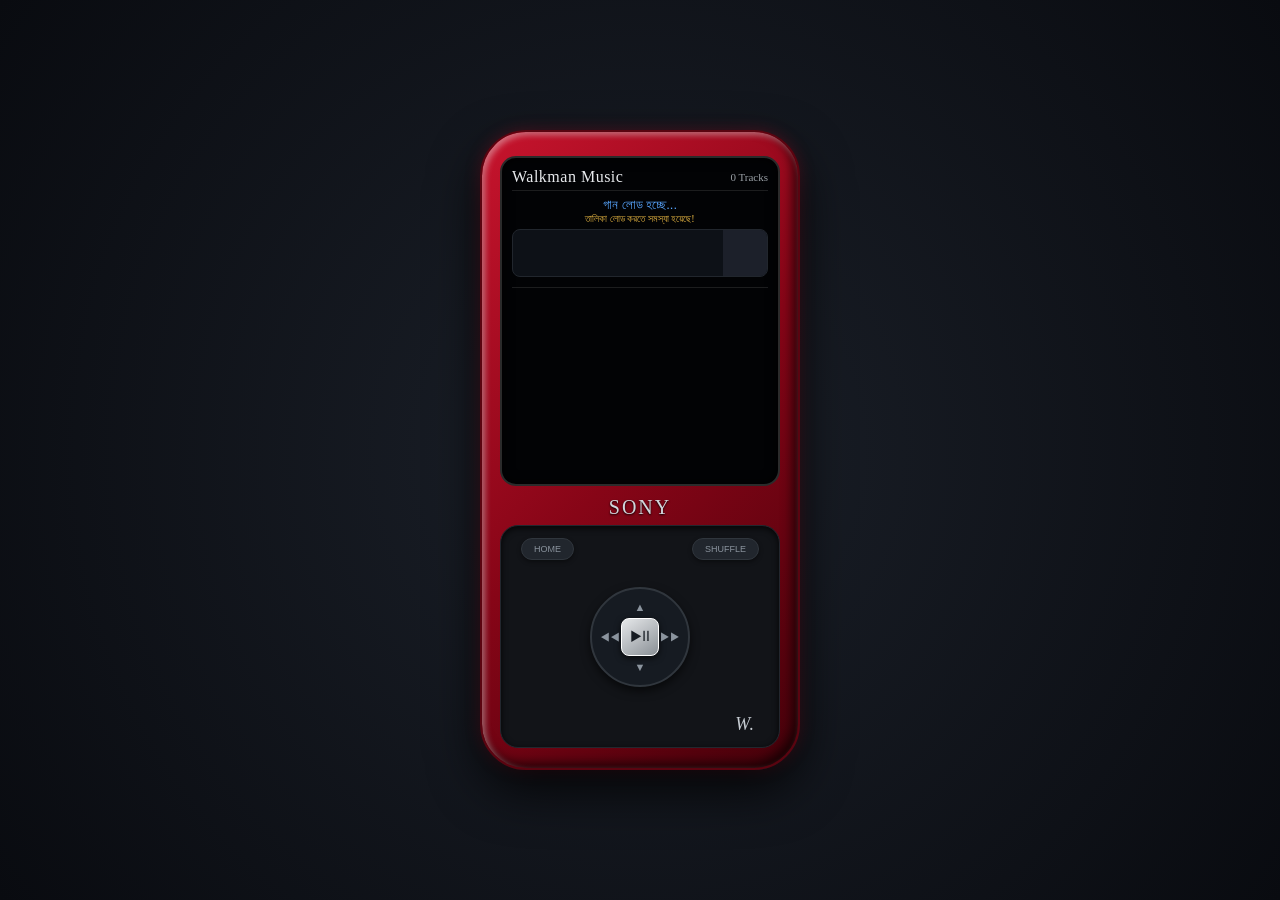
==== gmusic/index.html @ 471c6406 "Create index.html" ====
<!DOCTYPE html>
<html lang="bn">
<head>
  <meta charset="UTF-8">
  <meta name="viewport" content="width=device-width, initial-scale=1.0, maximum-scale=1.0, user-scalable=no">
  <title>Sony Walkman Cloud Player</title>
  <style>
    /* ১. ফন্ট ডিক্লেয়ারেশন */
    @font-face {
      font-family: 'Olde English Regular';
      src: url('OldeEnglish.ttf') format('truetype'),
           url('OldeEnglish.otf') format('opentype'),
           local('Olde English Regular'),
           local('OldeEnglish');
    }

    @font-face {
      font-family: 'Li Subha Letterpress Unicode';
      src: url('LiSubhaLetterpress.ttf') format('truetype'),
           url('LiSubhaLetterpress.otf') format('opentype'),
           local('Li Subha Letterpress Unicode'),
           local('শুভ_লেটারপ্রেস_Li_Subha_Letterpress_Unicode');
    }

    * {
      box-sizing: border-box;
      margin: 0;
      padding: 0;
      user-select: none;
      -webkit-tap-highlight-color: transparent;
    }

    body {
      background: radial-gradient(circle at center, #1b2029, #090b10);
      display: flex;
      justify-content: center;
      align-items: center;
      min-height: 100vh;
      padding: 20px;
    }

    /* ২. Sony Walkman লাল মেটালিক বডি */
    .walkman-device {
      position: relative;
      width: 100%;
      max-width: 320px;
      height: 640px;
      background: linear-gradient(135deg, #c7142d 0%, #870517 50%, #46010a 100%);
      border-radius: 46px;
      padding: 24px 18px 20px 18px;
      box-shadow: 
        inset 3px 3px 6px rgba(255, 255, 255, 0.4),
        inset -5px -5px 12px rgba(0, 0, 0, 0.7),
        0 20px 50px rgba(0, 0, 0, 0.8),
        0 0 15px rgba(218, 20, 50, 0.3);
      display: flex;
      flex-direction: column;
      align-items: center;
      border: 2px solid #5a0410;
    }

    /* ডিসপ্লে স্ক্রিন ফ্রেম */
    .screen-bezel {
      width: 100%;
      height: 330px;
      background: #020305;
      border-radius: 16px;
      padding: 10px;
      display: flex;
      flex-direction: column;
      border: 2px solid #2b2b2b;
      box-shadow: inset 0 0 12px #000;
      position: relative;
    }

    .status-bar {
      display: flex;
      justify-content: space-between;
      align-items: center;
      color: #9aa0a6;
      font-size: 11px;
      border-bottom: 1px solid rgba(255, 255, 255, 0.1);
      padding-bottom: 4px;
      margin-bottom: 6px;
    }

    .home-title {
      font-family: 'Olde English Regular', serif;
      font-size: 16px;
      letter-spacing: 0.5px;
      color: #e8eaed;
    }

    /* অডিও স্ট্রীম প্লেয়ার এরিয়া */
    .stream-wrapper {
      position: relative;
      width: 100%;
      height: 48px;
      border-radius: 8px;
      overflow: hidden;
      background: #0d1117;
      margin-bottom: 6px;
      border: 1px solid #21262d;
    }

    .stream-frame {
      width: 100%;
      height: 48px;
      border: none;
    }

    .drive-popout-blocker {
      position: absolute;
      top: 0;
      right: 0;
      width: 44px;
      height: 100%;
      background: #1c202a;
      z-index: 10;
    }

    .now-playing {
      text-align: center;
      margin-bottom: 4px;
    }

    .track-title {
      font-family: 'Li Subha Letterpress Unicode', 'Olde English Regular', sans-serif;
      font-size: 13px;
      color: #58a6ff;
      white-space: nowrap;
      overflow: hidden;
      text-overflow: ellipsis;
    }

    .track-status {
      font-size: 10px;
      color: #e3b341;
    }

    /* প্লেলিস্ট ভিউ */
    .playlist-wrapper {
      flex: 1;
      overflow-y: auto;
      border-top: 1px solid rgba(255, 255, 255, 0.1);
      margin-top: 4px;
      padding-top: 4px;
    }

    .playlist-wrapper::-webkit-scrollbar { width: 3px; }
    .playlist-wrapper::-webkit-scrollbar-thumb { background: #30363d; border-radius: 4px; }

    .playlist {
      list-style: none;
    }

    .playlist li {
      font-family: 'Li Subha Letterpress Unicode', 'Olde English Regular', sans-serif;
      font-size: 11px;
      padding: 6px 8px;
      border-radius: 5px;
      margin-bottom: 4px;
      background: rgba(255, 255, 255, 0.03);
      color: #c9d1d9;
      cursor: pointer;
      white-space: nowrap;
      overflow: hidden;
      text-overflow: ellipsis;
    }

    .playlist li.active {
      background: #1f6feb;
      color: #fff;
      font-weight: bold;
    }

    /* ৩. SONY ব্র্যান্ড লোগো */
    .sony-brand {
      font-family: 'Olde English Regular', serif;
      color: #d1d5db;
      font-size: 20px;
      margin: 10px 0 6px 0;
      letter-spacing: 2px;
      text-shadow: 0 1px 2px #000;
    }

    /* ৪. লোয়ার কন্ট্রোল প্যানেল (কালো সেকশন) */
    .control-deck {
      width: 100%;
      flex: 1;
      background: #121418;
      border-radius: 18px;
      padding: 12px 10px;
      display: flex;
      flex-direction: column;
      justify-content: space-between;
      border: 1px solid #23272e;
      box-shadow: inset 0 2px 6px rgba(0,0,0,0.8);
      position: relative;
    }

    .top-buttons {
      display: flex;
      justify-content: space-between;
      padding: 0 10px;
    }

    .pill-btn {
      background: #21262d;
      border: 1px solid #30363d;
      color: #8b949e;
      font-size: 9px;
      padding: 5px 12px;
      border-radius: 12px;
      cursor: pointer;
      display: flex;
      flex-direction: column;
      align-items: center;
      font-family: 'Olde English Regular', sans-serif;
      box-shadow: 0 2px 4px rgba(0,0,0,0.4);
    }

    .pill-btn:active, .pill-btn.active {
      background: #388bfd;
      color: #fff;
    }

    /* ৫. সেন্টার সার্কুলার কী-প্যাড (D-Pad) */
    .dpad-container {
      display: flex;
      justify-content: center;
      align-items: center;
      margin: 4px 0;
    }

    .dpad {
      position: relative;
      width: 100px;
      height: 100px;
      background: #161b22;
      border-radius: 50%;
      border: 2px solid #30363d;
      display: flex;
      justify-content: center;
      align-items: center;
      box-shadow: 0 4px 10px rgba(0,0,0,0.6);
    }

    .dpad-btn {
      position: absolute;
      background: transparent;
      border: none;
      color: #8b949e;
      font-size: 11px;
      cursor: pointer;
      display: flex;
      align-items: center;
      justify-content: center;
      width: 28px;
      height: 28px;
    }

    .dpad-btn:active { color: #58a6ff; }
    .dpad-up { top: 4px; }
    .dpad-down { bottom: 4px; }
    .dpad-left { left: 4px; }
    .dpad-right { right: 4px; }

    /* মেটালিক প্লে/পজ সেন্টার বাটন */
    .center-play-btn {
      width: 38px;
      height: 38px;
      background: linear-gradient(145deg, #e6e8ea, #8a9096);
      border-radius: 8px;
      border: 1px solid #fff;
      display: flex;
      justify-content: center;
      align-items: center;
      box-shadow: 0 2px 6px rgba(0,0,0,0.7);
      color: #161b22;
      font-size: 14px;
      cursor: pointer;
    }

    .center-play-btn:active {
      background: #8a9096;
      box-shadow: inset 0 2px 4px rgba(0,0,0,0.6);
    }

    /* ৬. Walkman 'W' লোগো */
    .walkman-logo {
      text-align: right;
      padding-right: 14px;
      font-family: 'Olde English Regular', serif;
      font-size: 18px;
      color: #e6edf3;
      letter-spacing: 1px;
      font-style: italic;
      opacity: 0.85;
    }
  </style>
</head>
<body oncontextmenu="return false;">

  <!-- Walkman বডি শুরু -->
  <div class="walkman-device">

    <!-- স্ক্রিন এরিয়া -->
    <div class="screen-bezel">
      <div class="status-bar">
        <span class="home-title">Walkman Music</span>
        <span id="song-count">0 Tracks</span>
      </div>

      <div class="now-playing">
        <div class="track-title" id="current-title">গান লোড হচ্ছে...</div>
        <div class="track-status" id="status-text">প্লেয়ার প্রস্তুত হচ্ছে...</div>
      </div>

      <!-- ক্লাউড স্ট্রিমিং ফ্রেম -->
      <div class="stream-wrapper">
        <iframe id="stream-frame" class="stream-frame" src="" allow="autoplay"></iframe>
        <div class="drive-popout-blocker"></div>
      </div>

      <!-- ড্রাইভ ফাইল ও ফোল্ডার তালিকা -->
      <div class="playlist-wrapper">
        <ul class="playlist" id="playlist"></ul>
      </div>
    </div>

    <!-- SONY টেক্সট -->
    <div class="sony-brand">SONY</div>

    <!-- কিপ্যাড কন্ট্রোল ডেক -->
    <div class="control-deck">
      <div class="top-buttons">
        <button class="pill-btn" id="home-btn">HOME</button>
        <button class="pill-btn" id="shuffle-btn">SHUFFLE</button>
      </div>

      <!-- সার্কুলার কন্ট্রোলার -->
      <div class="dpad-container">
        <div class="dpad">
          <button class="dpad-btn dpad-up" id="up-btn">▲</button>
          <button class="dpad-btn dpad-down" id="down-btn">▼</button>
          <button class="dpad-btn dpad-left" id="prev-btn">◀◀</button>
          <button class="dpad-btn dpad-right" id="next-btn">▶▶</button>
          <div class="center-play-btn" id="center-btn">▶Ⅱ</div>
        </div>
      </div>

      <!-- Walkman 'W' ব্র্যান্ডিং -->
      <div class="walkman-logo">W.</div>
    </div>

  </div>

  <script>
    const APPS_SCRIPT_URL = "https://script.google.com/macros/s/AKfycbzS1vc17gIyAI6R3MOzzrPn3pyml-f8MBavP18MbnaYYydhhYuaY6pSMsKBxY4EmXet/exec";

    let songs = [];
    let currentSongIndex = 0;
    let isShuffle = false;

    const streamFrame = document.getElementById('stream-frame');
    const playlistElement = document.getElementById('playlist');
    const titleElement = document.getElementById('current-title');
    const statusText = document.getElementById('status-text');
    const songCount = document.getElementById('song-count');
    const shuffleBtn = document.getElementById('shuffle-btn');
    const nextBtn = document.getElementById('next-btn');
    const prevBtn = document.getElementById('prev-btn');
    const upBtn = document.getElementById('up-btn');
    const downBtn = document.getElementById('down-btn');
    const centerBtn = document.getElementById('center-btn');

    async function fetchDriveSongs() {
      try {
        const res = await fetch(APPS_SCRIPT_URL);
        songs = await res.json();

        if (!Array.isArray(songs) || songs.length === 0) {
          statusText.textContent = "কোনো গান পাওয়া যায়নি।";
          titleElement.textContent = "ফোল্ডার খালি";
          return;
        }

        songCount.textContent = `${songs.length} Tracks`;
        statusText.textContent = "গানে ট্যাপ করে প্লে করুন";
        renderPlaylist();
        loadSong(0);
      } catch (err) {
        console.error(err);
        statusText.textContent = "তালিকা লোড করতে সমস্যা হয়েছে!";
      }
    }

    function renderPlaylist() {
      playlistElement.innerHTML = '';
      songs.forEach((song, index) => {
        const li = document.createElement('li');
        li.textContent = `${index + 1}. ${song.title}`;
        if (index === currentSongIndex) li.classList.add('active');

        li.addEventListener('click', () => {
          loadSong(index);
        });

        playlistElement.appendChild(li);
      });
    }

    function loadSong(index) {
      currentSongIndex = index;
      const song = songs[index];
      titleElement.textContent = song.title;
      statusText.textContent = "প্লেয়ার প্রস্তুত...";

      renderPlaylist();
      streamFrame.src = `https://drive.google.com/file/d/${song.driveId}/preview`;

      // প্লেলিস্ট স্ক্রল অ্যাডজাস্ট
      const activeItem = playlistElement.children[index];
      if (activeItem) {
        activeItem.scrollIntoView({ behavior: 'smooth', block: 'nearest' });
      }
    }

    function playNext() {
      if (songs.length === 0) return;
      if (isShuffle) {
        let randomIndex = Math.floor(Math.random() * songs.length);
        if (songs.length > 1 && randomIndex === currentSongIndex) {
          randomIndex = (randomIndex + 1) % songs.length;
        }
        loadSong(randomIndex);
      } else {
        const nextIndex = (currentSongIndex + 1) % songs.length;
        loadSong(nextIndex);
      }
    }

    function playPrev() {
      if (songs.length === 0) return;
      const prevIndex = (currentSongIndex - 1 + songs.length) % songs.length;
      loadSong(prevIndex);
    }

    nextBtn.addEventListener('click', playNext);
    prevBtn.addEventListener('click', playPrev);
    downBtn.addEventListener('click', playNext);
    upBtn.addEventListener('click', playPrev);
    centerBtn.addEventListener('click', () => {
      // সেন্টার বাটন চাপলে গান পুনরায় লোড/প্লে হবে
      loadSong(currentSongIndex);
    });

    shuffleBtn.addEventListener('click', () => {
      isShuffle = !isShuffle;
      if (isShuffle) {
        shuffleBtn.classList.add('active');
      } else {
        shuffleBtn.classList.remove('active');
      }
    });

    // রাইট-ক্লিক ও সোর্স দেখার শর্টকাট লক
    document.addEventListener('keydown', function (e) {
      if ((e.ctrlKey && (e.key === 'u' || e.key === 's')) || e.keyCode === 123) {
        e.preventDefault();
      }
    });

    fetchDriveSongs();
  </script>
</body>
</html>
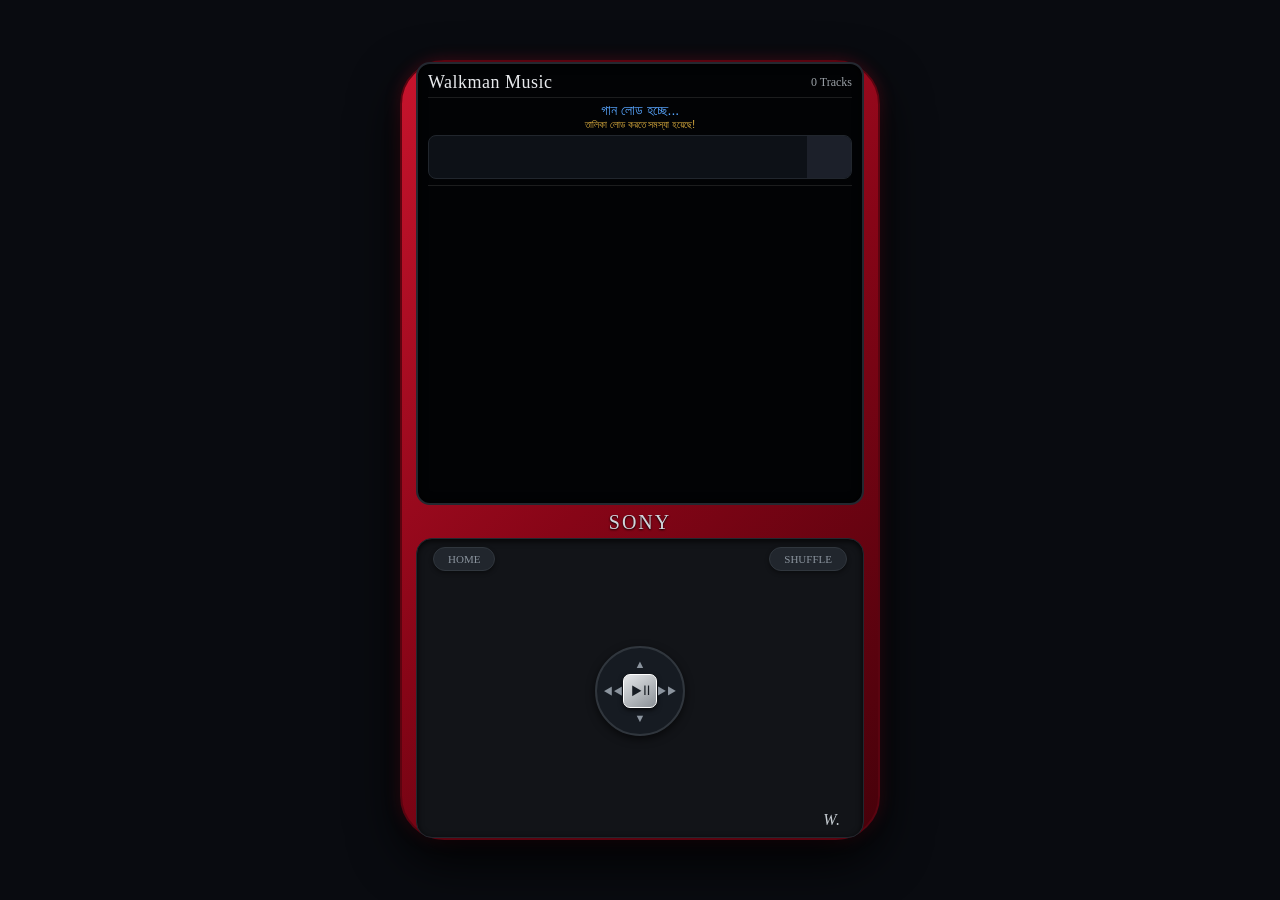
==== commit 62f81a97: "Update index.html" ====
--- a/gmusic/index.html
+++ b/gmusic/index.html
@@ -2,24 +2,29 @@
 <html lang="bn">
 <head>
   <meta charset="UTF-8">
-  <meta name="viewport" content="width=device-width, initial-scale=1.0, maximum-scale=1.0, user-scalable=no">
+  <meta name="viewport" content="width=device-width, initial-scale=1.0, maximum-scale=1.0, user-scalable=no, viewport-fit=cover">
   <title>Sony Walkman Cloud Player</title>
   <style>
-    /* ১. ফন্ট ডিক্লেয়ারেশন */
     @font-face {
-      font-family: 'Olde English Regular';
-      src: url('OldeEnglish.ttf') format('truetype'),
-           url('OldeEnglish.otf') format('opentype'),
-           local('Olde English Regular'),
-           local('OldeEnglish');
+      font-family: 'Olde English Custom';
+      src: local('Olde English Regular'),
+           local('Olde English'),
+           local('OldeEnglish'),
+           url('Olde%20English%20Regular.ttf') format('truetype'),
+           url('Olde English Regular.ttf') format('truetype');
+      font-weight: normal;
+      font-style: normal;
     }
 
     @font-face {
-      font-family: 'Li Subha Letterpress Unicode';
-      src: url('LiSubhaLetterpress.ttf') format('truetype'),
-           url('LiSubhaLetterpress.otf') format('opentype'),
-           local('Li Subha Letterpress Unicode'),
-           local('শুভ_লেটারপ্রেস_Li_Subha_Letterpress_Unicode');
+      font-family: 'Subha Letterpress Custom';
+      src: local('Li Subha Letterpress Unicode'),
+           local('শুভ_লেটারপ্রেস_Li_Subha_Letterpress_Unicode'),
+           local('LiSubhaLetterpressUnicode'),
+           url('%E0%A6%B6%E0%A7%81%E0%A6%AD_%E0%A6%B2%E0%A7%87%E0%A6%9F%E0%A6%BE%E0%A6%B0%E0%A6%AA%E0%A7%8D%E0%A6%B0%E0%A7%87%E0%A6%B8_Li_Subha_Letterpress_Unicode.ttf') format('truetype'),
+           url('শুভ_লেটারপ্রেস_Li_Subha_Letterpress_Unicode.ttf') format('truetype');
+      font-weight: normal;
+      font-style: normal;
     }
 
     * {
@@ -30,47 +35,58 @@
       -webkit-tap-highlight-color: transparent;
     }
 
+    html, body {
+      width: 100%;
+      height: 100%;
+      overflow: hidden;
+      background: #090b10;
+    }
+
     body {
-      background: radial-gradient(circle at center, #1b2029, #090b10);
       display: flex;
       justify-content: center;
       align-items: center;
-      min-height: 100vh;
-      padding: 20px;
-    }
-
-    /* ২. Sony Walkman লাল মেটালিক বডি */
+    }
+
+    /* Walkman Fullscreen Body */
     .walkman-device {
       position: relative;
       width: 100%;
-      max-width: 320px;
-      height: 640px;
+      height: 100%;
+      max-width: 480px; /* ডেস্কটপে স্বাভাবিক রাখবে, মোবাইলে ফুলস্ক্রিন */
       background: linear-gradient(135deg, #c7142d 0%, #870517 50%, #46010a 100%);
-      border-radius: 46px;
-      padding: 24px 18px 20px 18px;
-      box-shadow: 
-        inset 3px 3px 6px rgba(255, 255, 255, 0.4),
-        inset -5px -5px 12px rgba(0, 0, 0, 0.7),
-        0 20px 50px rgba(0, 0, 0, 0.8),
-        0 0 15px rgba(218, 20, 50, 0.3);
+      padding: env(safe-area-inset-top, 14px) 14px env(safe-area-inset-bottom, 14px) 14px;
       display: flex;
       flex-direction: column;
       align-items: center;
-      border: 2px solid #5a0410;
-    }
-
-    /* ডিসপ্লে স্ক্রিন ফ্রেম */
+      box-shadow: inset 2px 2px 5px rgba(255, 255, 255, 0.3), inset -3px -3px 8px rgba(0, 0, 0, 0.7);
+    }
+
+    @media (min-width: 500px) {
+      body {
+        padding: 20px;
+      }
+      .walkman-device {
+        height: 94vh;
+        max-height: 780px;
+        border-radius: 44px;
+        border: 2px solid #5a0410;
+        box-shadow: 0 20px 50px rgba(0, 0, 0, 0.9), 0 0 15px rgba(218, 20, 50, 0.3);
+      }
+    }
+
+    /* Screen Area */
     .screen-bezel {
       width: 100%;
-      height: 330px;
+      flex: 1.35; /* স্ক্রিনটিকে বড় করা হয়েছে */
+      min-height: 0;
       background: #020305;
-      border-radius: 16px;
-      padding: 10px;
+      border-radius: 14px;
+      padding: 8px 10px;
       display: flex;
       flex-direction: column;
-      border: 2px solid #2b2b2b;
-      box-shadow: inset 0 0 12px #000;
-      position: relative;
+      border: 2px solid #242830;
+      box-shadow: inset 0 0 10px #000;
     }
 
     .status-bar {
@@ -78,34 +94,60 @@
       justify-content: space-between;
       align-items: center;
       color: #9aa0a6;
-      font-size: 11px;
       border-bottom: 1px solid rgba(255, 255, 255, 0.1);
       padding-bottom: 4px;
-      margin-bottom: 6px;
+      margin-bottom: 4px;
     }
 
     .home-title {
-      font-family: 'Olde English Regular', serif;
-      font-size: 16px;
+      font-family: 'Olde English Custom', serif !important;
+      font-size: 18px;
+      color: #e8eaed;
       letter-spacing: 0.5px;
-      color: #e8eaed;
-    }
-
-    /* অডিও স্ট্রীম প্লেয়ার এরিয়া */
+    }
+
+    .track-counter {
+      font-family: 'Olde English Custom', serif;
+      font-size: 12px;
+      color: #9aa0a6;
+    }
+
+    .now-playing {
+      text-align: center;
+      margin-bottom: 4px;
+    }
+
+    .track-title {
+      font-family: 'Subha Letterpress Custom', 'Olde English Custom', sans-serif !important;
+      font-size: 14px;
+      color: #58a6ff;
+      white-space: nowrap;
+      overflow: hidden;
+      text-overflow: ellipsis;
+      padding: 0 4px;
+    }
+
+    .track-status {
+      font-family: 'Subha Letterpress Custom', sans-serif;
+      font-size: 10px;
+      color: #e3b341;
+    }
+
     .stream-wrapper {
       position: relative;
       width: 100%;
-      height: 48px;
+      height: 44px;
       border-radius: 8px;
       overflow: hidden;
       background: #0d1117;
       margin-bottom: 6px;
       border: 1px solid #21262d;
+      flex-shrink: 0;
     }
 
     .stream-frame {
       width: 100%;
-      height: 48px;
+      height: 44px;
       border: none;
     }
 
@@ -119,32 +161,13 @@
       z-index: 10;
     }
 
-    .now-playing {
-      text-align: center;
-      margin-bottom: 4px;
-    }
-
-    .track-title {
-      font-family: 'Li Subha Letterpress Unicode', 'Olde English Regular', sans-serif;
-      font-size: 13px;
-      color: #58a6ff;
-      white-space: nowrap;
-      overflow: hidden;
-      text-overflow: ellipsis;
-    }
-
-    .track-status {
-      font-size: 10px;
-      color: #e3b341;
-    }
-
-    /* প্লেলিস্ট ভিউ */
+    /* Playlist Scrollable Area */
     .playlist-wrapper {
       flex: 1;
       overflow-y: auto;
       border-top: 1px solid rgba(255, 255, 255, 0.1);
-      margin-top: 4px;
       padding-top: 4px;
+      -webkit-overflow-scrolling: touch;
     }
 
     .playlist-wrapper::-webkit-scrollbar { width: 3px; }
@@ -155,10 +178,10 @@
     }
 
     .playlist li {
-      font-family: 'Li Subha Letterpress Unicode', 'Olde English Regular', sans-serif;
-      font-size: 11px;
-      padding: 6px 8px;
-      border-radius: 5px;
+      font-family: 'Subha Letterpress Custom', 'Olde English Custom', sans-serif !important;
+      font-size: 13px;
+      padding: 7px 8px;
+      border-radius: 6px;
       margin-bottom: 4px;
       background: rgba(255, 255, 255, 0.03);
       color: #c9d1d9;
@@ -174,49 +197,47 @@
       font-weight: bold;
     }
 
-    /* ৩. SONY ব্র্যান্ড লোগো */
+    /* SONY Logo */
     .sony-brand {
-      font-family: 'Olde English Regular', serif;
+      font-family: 'Olde English Custom', serif !important;
       color: #d1d5db;
       font-size: 20px;
-      margin: 10px 0 6px 0;
+      margin: 6px 0 4px 0;
       letter-spacing: 2px;
       text-shadow: 0 1px 2px #000;
-    }
-
-    /* ৪. লোয়ার কন্ট্রোল প্যানেল (কালো সেকশন) */
+      flex-shrink: 0;
+    }
+
+    /* Control Deck Area */
     .control-deck {
       width: 100%;
-      flex: 1;
+      flex: 0.9;
       background: #121418;
-      border-radius: 18px;
-      padding: 12px 10px;
+      border-radius: 16px;
+      padding: 8px 12px;
       display: flex;
       flex-direction: column;
       justify-content: space-between;
       border: 1px solid #23272e;
       box-shadow: inset 0 2px 6px rgba(0,0,0,0.8);
-      position: relative;
+      flex-shrink: 0;
     }
 
     .top-buttons {
       display: flex;
       justify-content: space-between;
-      padding: 0 10px;
+      padding: 0 4px;
     }
 
     .pill-btn {
       background: #21262d;
       border: 1px solid #30363d;
       color: #8b949e;
-      font-size: 9px;
-      padding: 5px 12px;
+      font-size: 11px;
+      padding: 5px 14px;
       border-radius: 12px;
       cursor: pointer;
-      display: flex;
-      flex-direction: column;
-      align-items: center;
-      font-family: 'Olde English Regular', sans-serif;
+      font-family: 'Olde English Custom', serif !important;
       box-shadow: 0 2px 4px rgba(0,0,0,0.4);
     }
 
@@ -225,25 +246,24 @@
       color: #fff;
     }
 
-    /* ৫. সেন্টার সার্কুলার কী-প্যাড (D-Pad) */
     .dpad-container {
       display: flex;
       justify-content: center;
       align-items: center;
-      margin: 4px 0;
+      margin: 2px 0;
     }
 
     .dpad {
       position: relative;
-      width: 100px;
-      height: 100px;
+      width: 90px;
+      height: 90px;
       background: #161b22;
       border-radius: 50%;
       border: 2px solid #30363d;
       display: flex;
       justify-content: center;
       align-items: center;
-      box-shadow: 0 4px 10px rgba(0,0,0,0.6);
+      box-shadow: 0 3px 8px rgba(0,0,0,0.6);
     }
 
     .dpad-btn {
@@ -256,43 +276,40 @@
       display: flex;
       align-items: center;
       justify-content: center;
-      width: 28px;
-      height: 28px;
+      width: 26px;
+      height: 26px;
     }
 
     .dpad-btn:active { color: #58a6ff; }
-    .dpad-up { top: 4px; }
-    .dpad-down { bottom: 4px; }
-    .dpad-left { left: 4px; }
-    .dpad-right { right: 4px; }
-
-    /* মেটালিক প্লে/পজ সেন্টার বাটন */
+    .dpad-up { top: 3px; }
+    .dpad-down { bottom: 3px; }
+    .dpad-left { left: 3px; }
+    .dpad-right { right: 3px; }
+
     .center-play-btn {
-      width: 38px;
-      height: 38px;
+      width: 34px;
+      height: 34px;
       background: linear-gradient(145deg, #e6e8ea, #8a9096);
-      border-radius: 8px;
+      border-radius: 7px;
       border: 1px solid #fff;
       display: flex;
       justify-content: center;
       align-items: center;
-      box-shadow: 0 2px 6px rgba(0,0,0,0.7);
+      box-shadow: 0 2px 5px rgba(0,0,0,0.7);
       color: #161b22;
-      font-size: 14px;
+      font-size: 13px;
       cursor: pointer;
     }
 
     .center-play-btn:active {
       background: #8a9096;
-      box-shadow: inset 0 2px 4px rgba(0,0,0,0.6);
-    }
-
-    /* ৬. Walkman 'W' লোগো */
+    }
+
     .walkman-logo {
       text-align: right;
-      padding-right: 14px;
-      font-family: 'Olde English Regular', serif;
-      font-size: 18px;
+      padding-right: 10px;
+      font-family: 'Olde English Custom', serif !important;
+      font-size: 16px;
       color: #e6edf3;
       letter-spacing: 1px;
       font-style: italic;
@@ -302,14 +319,11 @@
 </head>
 <body oncontextmenu="return false;">
 
-  <!-- Walkman বডি শুরু -->
   <div class="walkman-device">
-
-    <!-- স্ক্রিন এরিয়া -->
     <div class="screen-bezel">
       <div class="status-bar">
         <span class="home-title">Walkman Music</span>
-        <span id="song-count">0 Tracks</span>
+        <span class="track-counter" id="song-count">0 Tracks</span>
       </div>
 
       <div class="now-playing">
@@ -317,29 +331,24 @@
         <div class="track-status" id="status-text">প্লেয়ার প্রস্তুত হচ্ছে...</div>
       </div>
 
-      <!-- ক্লাউড স্ট্রিমিং ফ্রেম -->
       <div class="stream-wrapper">
         <iframe id="stream-frame" class="stream-frame" src="" allow="autoplay"></iframe>
         <div class="drive-popout-blocker"></div>
       </div>
 
-      <!-- ড্রাইভ ফাইল ও ফোল্ডার তালিকা -->
       <div class="playlist-wrapper">
         <ul class="playlist" id="playlist"></ul>
       </div>
     </div>
 
-    <!-- SONY টেক্সট -->
     <div class="sony-brand">SONY</div>
 
-    <!-- কিপ্যাড কন্ট্রোল ডেক -->
     <div class="control-deck">
       <div class="top-buttons">
         <button class="pill-btn" id="home-btn">HOME</button>
         <button class="pill-btn" id="shuffle-btn">SHUFFLE</button>
       </div>
 
-      <!-- সার্কুলার কন্ট্রোলার -->
       <div class="dpad-container">
         <div class="dpad">
           <button class="dpad-btn dpad-up" id="up-btn">▲</button>
@@ -350,10 +359,8 @@
         </div>
       </div>
 
-      <!-- Walkman 'W' ব্র্যান্ডিং -->
       <div class="walkman-logo">W.</div>
     </div>
-
   </div>
 
   <script>
@@ -420,7 +427,6 @@
       renderPlaylist();
       streamFrame.src = `https://drive.google.com/file/d/${song.driveId}/preview`;
 
-      // প্লেলিস্ট স্ক্রল অ্যাডজাস্ট
       const activeItem = playlistElement.children[index];
       if (activeItem) {
         activeItem.scrollIntoView({ behavior: 'smooth', block: 'nearest' });
@@ -452,7 +458,6 @@
     downBtn.addEventListener('click', playNext);
     upBtn.addEventListener('click', playPrev);
     centerBtn.addEventListener('click', () => {
-      // সেন্টার বাটন চাপলে গান পুনরায় লোড/প্লে হবে
       loadSong(currentSongIndex);
     });
 
@@ -465,7 +470,6 @@
       }
     });
 
-    // রাইট-ক্লিক ও সোর্স দেখার শর্টকাট লক
     document.addEventListener('keydown', function (e) {
       if ((e.ctrlKey && (e.key === 'u' || e.key === 's')) || e.keyCode === 123) {
         e.preventDefault();
